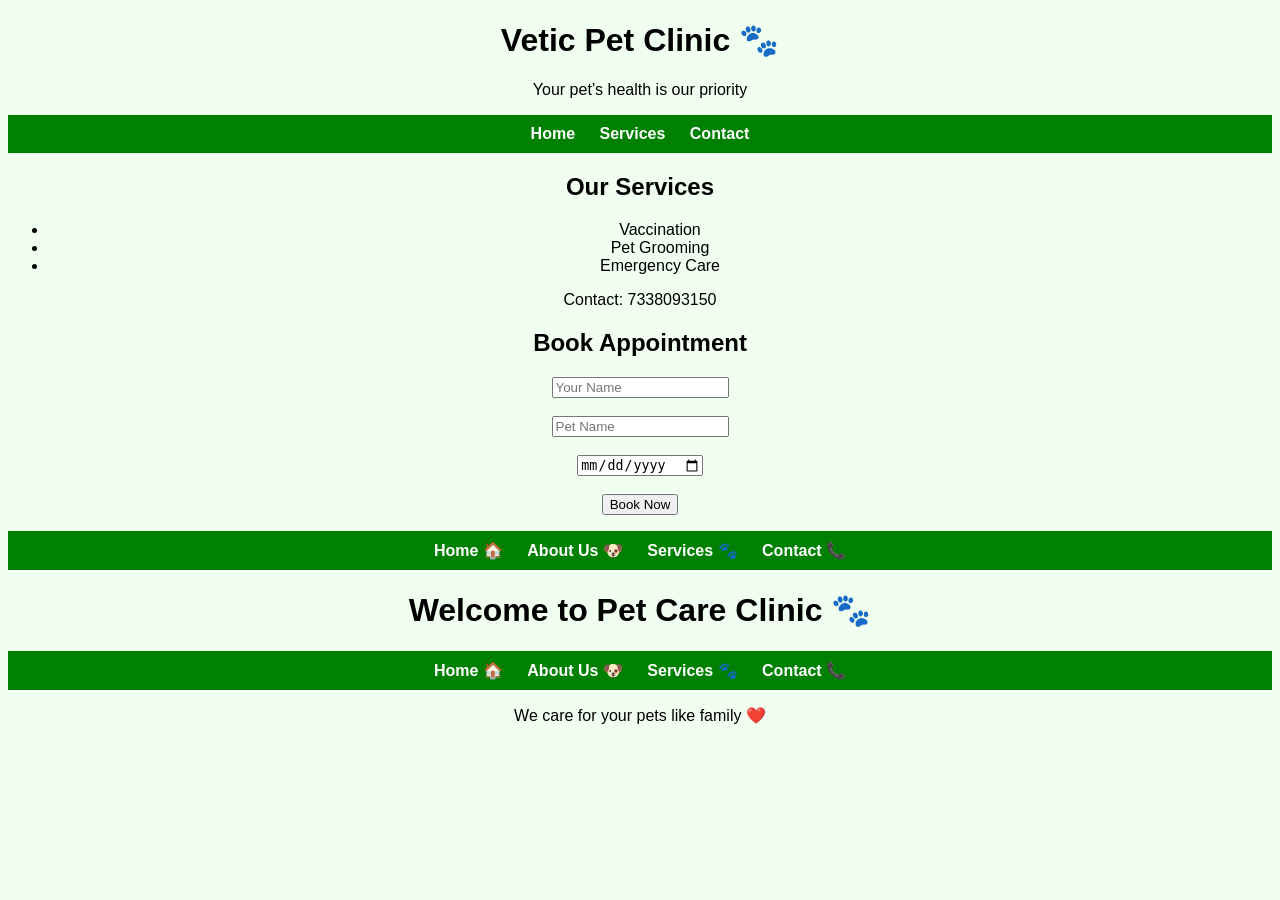
==== index.html @ a7eace45 "Add files via upload" ====
<!DOCTYPE html>
<html>
<head>
    <title>Vetic Pet Clinic</title>
    <link rel="stylesheet" href="style.css">
</head>
<body>

<header>
    <h1>Vetic Pet Clinic 🐾</h1>
    <p>Your pet’s health is our priority</p>
</header>

<nav>
    <a href="#">Home</a>
    <a href="#">Services</a>
    <a href="#">Contact</a>
</nav>

<section>
    <h2>Our Services</h2>
    <ul>
        <li>Vaccination</li>
        <li>Pet Grooming</li>
        <li>Emergency Care</li>
    </ul>
</section>

<footer>
    <p>Contact: 7338093150</p>
</footer>

</body>
</html>
<script src="script.js"></script>
<h2>Book Appointment</h2>

<form id="appointmentForm">
    <input type="text" id="name" placeholder="Your Name" required><br><br>
    <input type="text" id="pet" placeholder="Pet Name" required><br><br>
    <input type="date" id="date" required><br><br>
    <button type="submit">Book Now</button>
</form>

<p id="message"></p>
<nav>
    <a href="index.html">Home 🏠</a>
    <a href="about.html">About Us 🐶</a>
    <a href="services.html">Services 🐾</a>
    <a href="contact.html">Contact 📞</a>
</nav>
<!DOCTYPE html>
<html>
<head>
    <title>Vetic Pet Clinic - Home</title>
    <link rel="stylesheet" href="style.css">
</head>
<body>

<h1>Welcome to Pet Care Clinic 🐾</h1>

<nav>
    <a href="index.html">Home 🏠</a>
    <a href="about.html">About Us 🐶</a>
    <a href="services.html">Services 🐾</a>
    <a href="contact.html">Contact 📞</a>
</nav>

<p>We care for your pets like family ❤️</p>

<script src="script.js"></script>
</body>
</html>
---- style.css ----
body {
    font-family: Arial;
    text-align: center;
    background-color: #f0fff0;
}

nav {
    background: green;
    padding: 10px;
}

nav a {
    color: white;
    margin: 10px;
    text-decoration: none;
    font-weight: bold;
}

nav a:hover {
    text-decoration: underline;
}
<nav>
    <a href="index.html">Home 🏠</a>
    <a href="about.html">About Us 🐶</a>
    <a href="services.html">Services 🐾</a>
    <a href="contact.html">Contact 📞</a>
</nav>
---- style.css ----
body {
    font-family: Arial;
    text-align: center;
    background-color: #f0fff0;
}

nav {
    background: green;
    padding: 10px;
}

nav a {
    color: white;
    margin: 10px;
    text-decoration: none;
    font-weight: bold;
}

nav a:hover {
    text-decoration: underline;
}
<nav>
    <a href="index.html">Home 🏠</a>
    <a href="about.html">About Us 🐶</a>
    <a href="services.html">Services 🐾</a>
    <a href="contact.html">Contact 📞</a>
</nav>
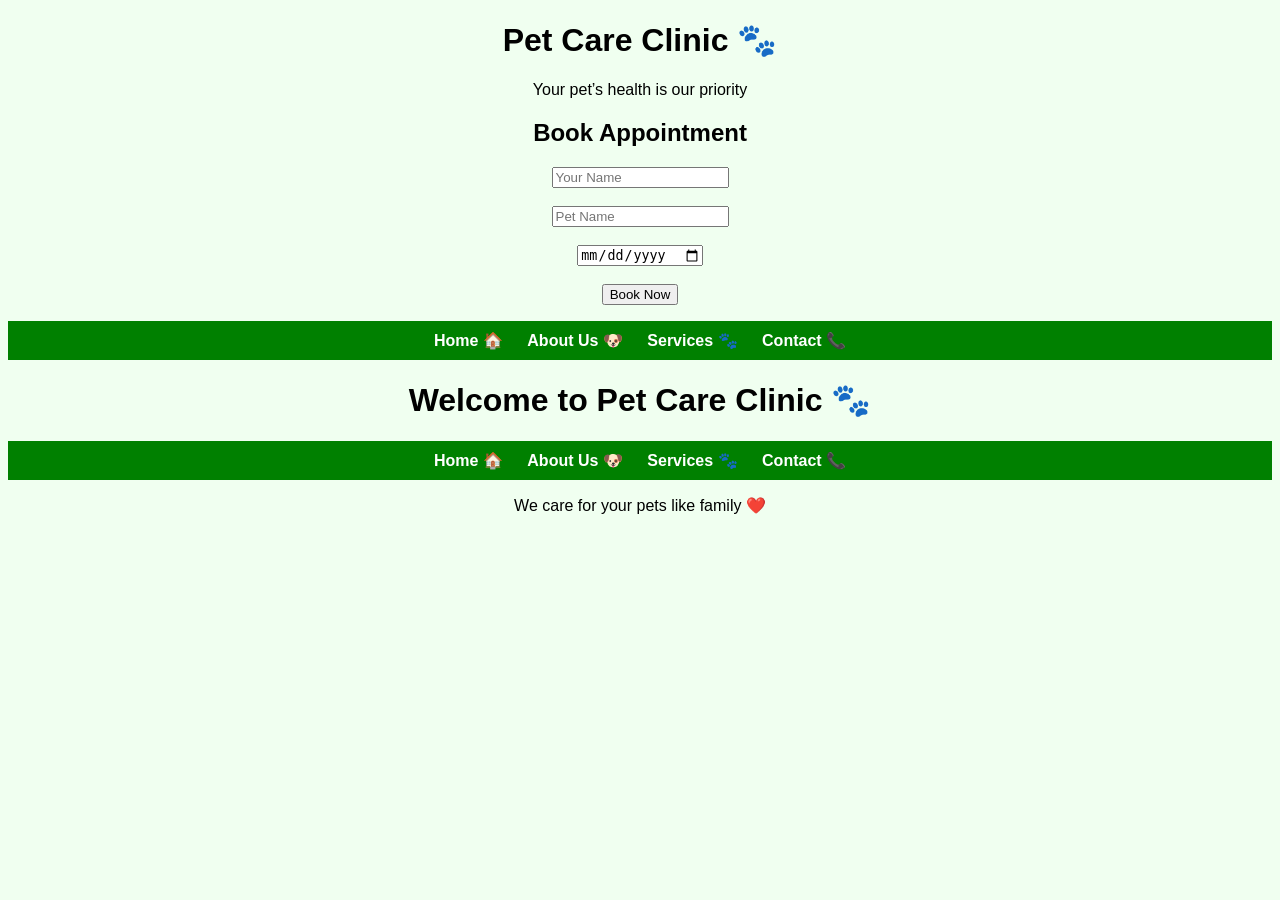
==== commit fdb76be6: "Update index.html" ====
--- a/index.html
+++ b/index.html
@@ -1,35 +1,16 @@
 <!DOCTYPE html>
 <html>
 <head>
-    <title>Vetic Pet Clinic</title>
+    <title>Pet Care Clinic</title>
     <link rel="stylesheet" href="style.css">
 </head>
 <body>
 
 <header>
-    <h1>Vetic Pet Clinic 🐾</h1>
+    <h1>Pet Care Clinic 🐾</h1>
     <p>Your pet’s health is our priority</p>
 </header>
-
-<nav>
-    <a href="#">Home</a>
-    <a href="#">Services</a>
-    <a href="#">Contact</a>
-</nav>
-
-<section>
-    <h2>Our Services</h2>
-    <ul>
-        <li>Vaccination</li>
-        <li>Pet Grooming</li>
-        <li>Emergency Care</li>
-    </ul>
-</section>
-
-<footer>
-    <p>Contact: 7338093150</p>
-</footer>
-
+    
 </body>
 </html>
 <script src="script.js"></script>
@@ -70,4 +51,4 @@
 
 <script src="script.js"></script>
 </body>
-</html>+</html>
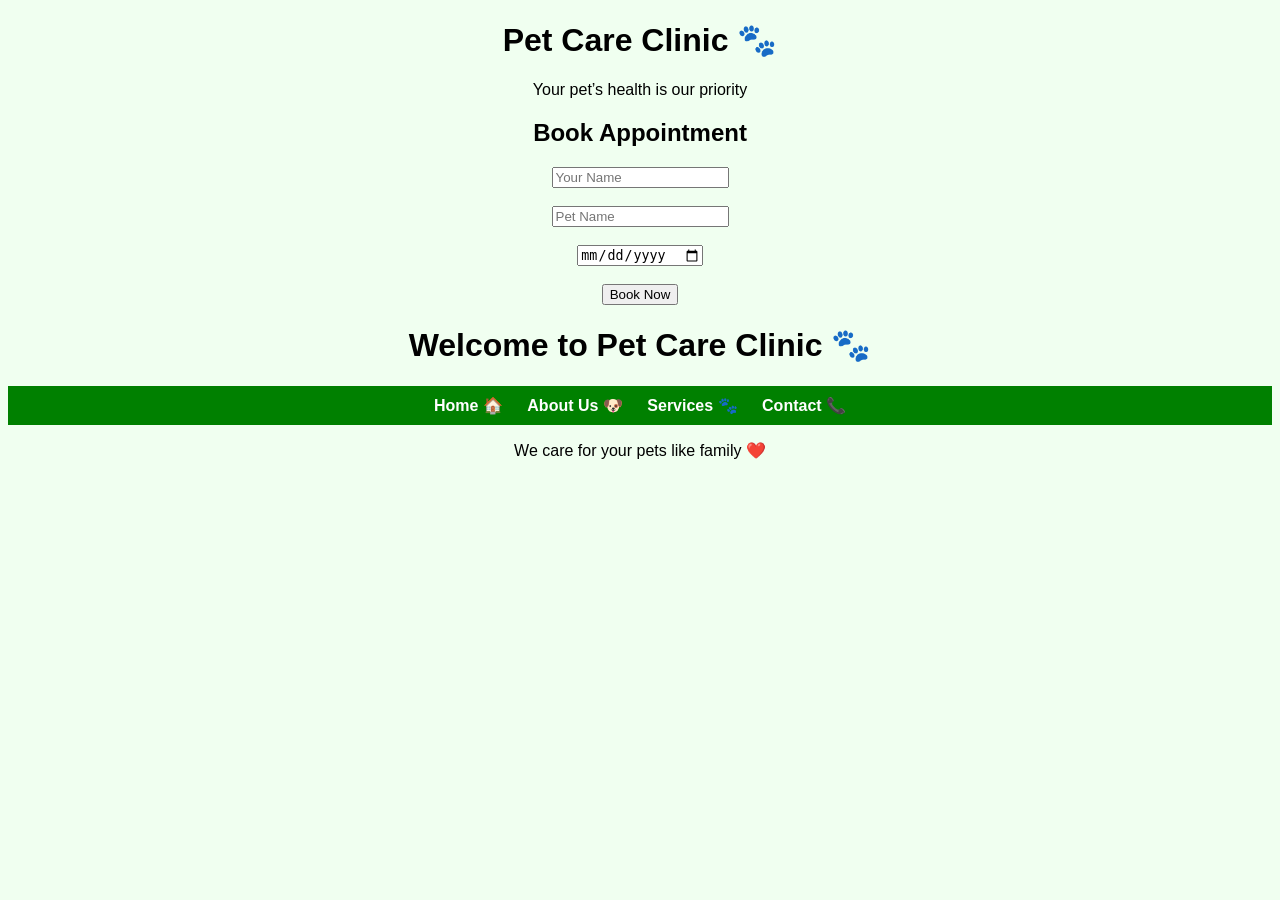
==== commit 0964dfd1: "Update index.html" ====
--- a/index.html
+++ b/index.html
@@ -24,16 +24,11 @@
 </form>
 
 <p id="message"></p>
-<nav>
-    <a href="index.html">Home 🏠</a>
-    <a href="about.html">About Us 🐶</a>
-    <a href="services.html">Services 🐾</a>
-    <a href="contact.html">Contact 📞</a>
-</nav>
+
 <!DOCTYPE html>
 <html>
 <head>
-    <title>Vetic Pet Clinic - Home</title>
+    <title>Pet Care Clinic - Home</title>
     <link rel="stylesheet" href="style.css">
 </head>
 <body>
